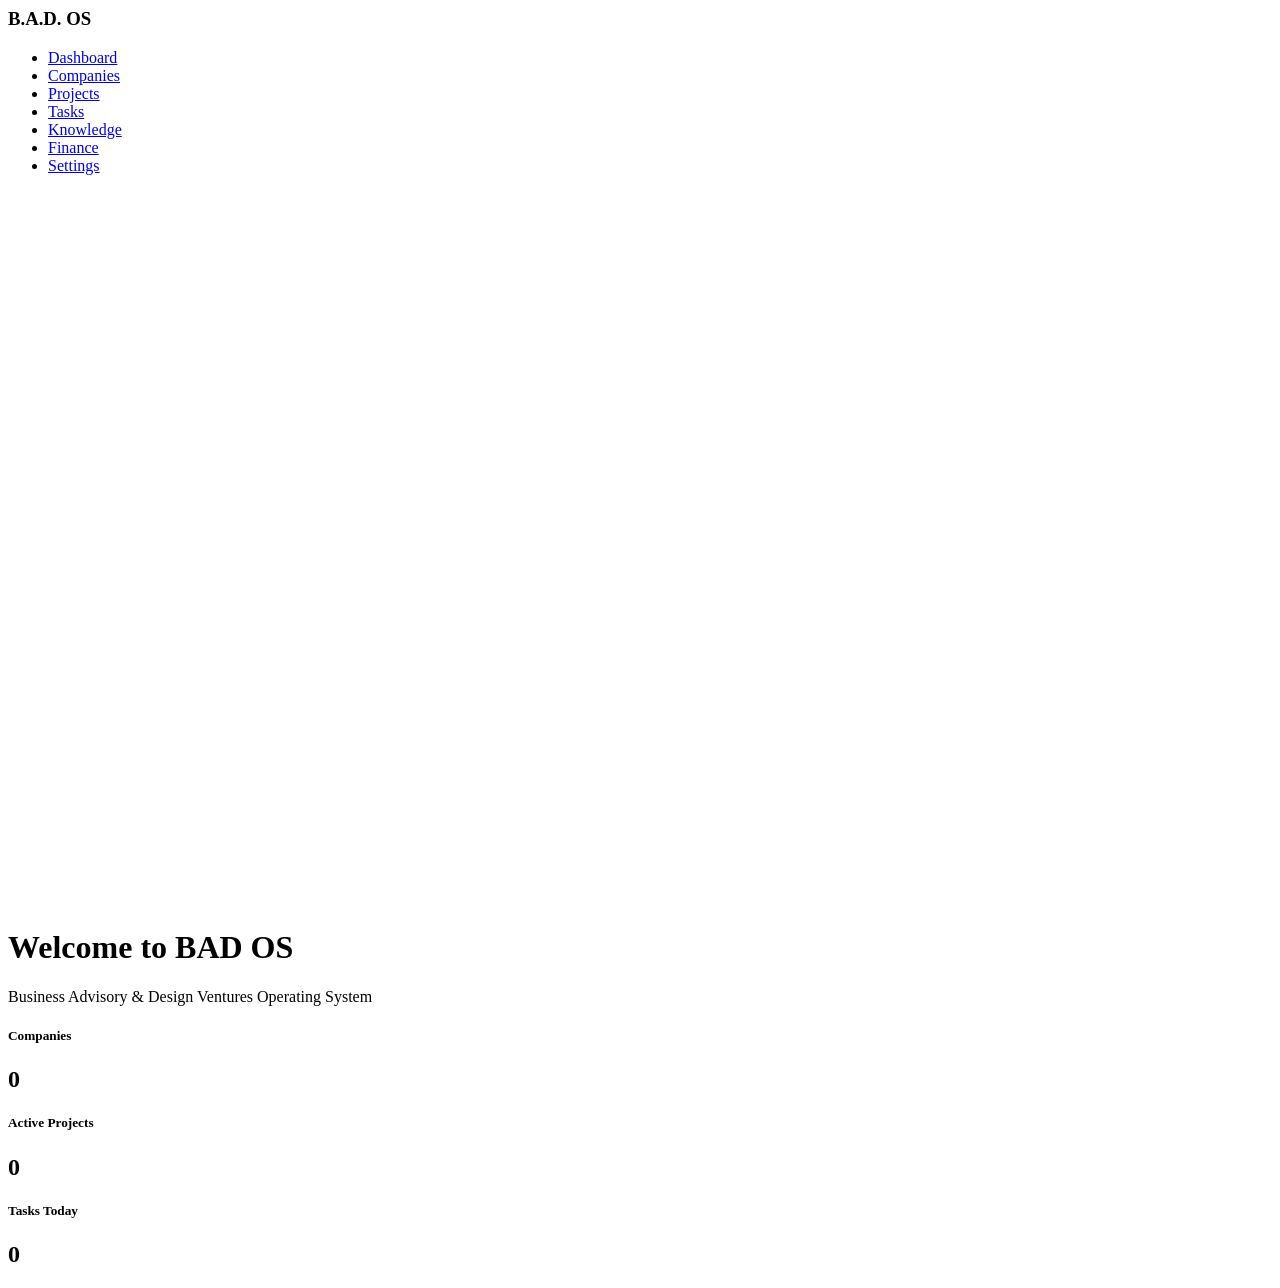
==== index.html @ e922d575 "Update index.html" ====
<body>

<div class="d-flex">

    <!-- Sidebar -->
    <div class="bg-dark text-white p-4" style="width: 260px; min-height:100vh;">

        <h3 class="mb-4">
            B.A.D. OS
        </h3>

        <ul class="nav flex-column">

            <li class="nav-item">
                <a class="nav-link text-white" href="#">
                    Dashboard
                </a>
            </li>

            <li class="nav-item">
                <a class="nav-link text-white" href="#">
                    Companies
                </a>
            </li>

            <li class="nav-item">
                <a class="nav-link text-white" href="#">
                    Projects
                </a>
            </li>

            <li class="nav-item">
                <a class="nav-link text-white" href="#">
                    Tasks
                </a>
            </li>

            <li class="nav-item">
                <a class="nav-link text-white" href="#">
                    Knowledge
                </a>
            </li>

            <li class="nav-item">
                <a class="nav-link text-white" href="#">
                    Finance
                </a>
            </li>

            <li class="nav-item">
                <a class="nav-link text-white" href="#">
                    Settings
                </a>
            </li>

        </ul>

    </div>


    <!-- Main Content -->
    <div class="p-5 flex-grow-1">

        <h1>
            Welcome to BAD OS
        </h1>

        <p class="lead">
            Business Advisory & Design Ventures Operating System
        </p>


        <div class="row mt-5">

            <div class="col-md-4">

                <div class="card shadow-sm">

                    <div class="card-body">

                        <h5>
                            Companies
                        </h5>

                        <h2>
                            0
                        </h2>

                    </div>

                </div>

            </div>


            <div class="col-md-4">

                <div class="card shadow-sm">

                    <div class="card-body">

                        <h5>
                            Active Projects
                        </h5>

                        <h2>
                            0
                        </h2>

                    </div>

                </div>

            </div>


            <div class="col-md-4">

                <div class="card shadow-sm">

                    <div class="card-body">

                        <h5>
                            Tasks Today
                        </h5>

                        <h2>
                            0
                        </h2>

                    </div>

                </div>

            </div>


        </div>


    </div>


</div>


</body>
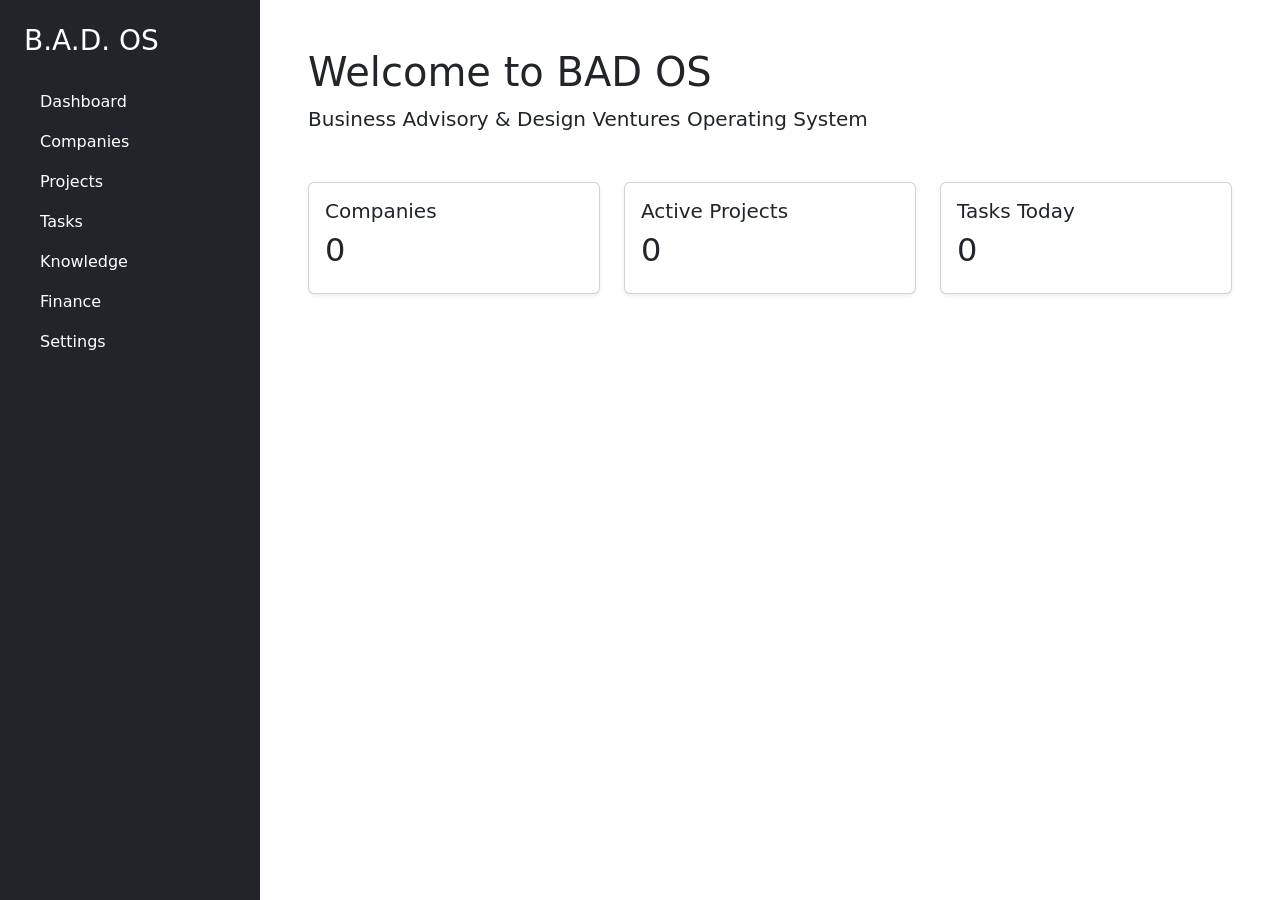
==== commit de1d65a7: "Add Bootstrap CSS link to index.html" ====
--- a/index.html
+++ b/index.html
@@ -1,3 +1,19 @@
+<!DOCTYPE html>
+<html lang="en">
+
+<head>
+    <meta charset="UTF-8">
+    <meta name="viewport" content="width=device-width, initial-scale=1.0">
+
+    <title>BAD OS</title>
+
+    <!-- Bootstrap CSS -->
+    <link 
+        href="https://cdn.jsdelivr.net/npm/bootstrap@5.3.3/dist/css/bootstrap.min.css" 
+        rel="stylesheet">
+
+</head>
+
 <body>
 
 <div class="d-flex">
@@ -145,3 +161,5 @@
 
 
 </body>
+
+</html>
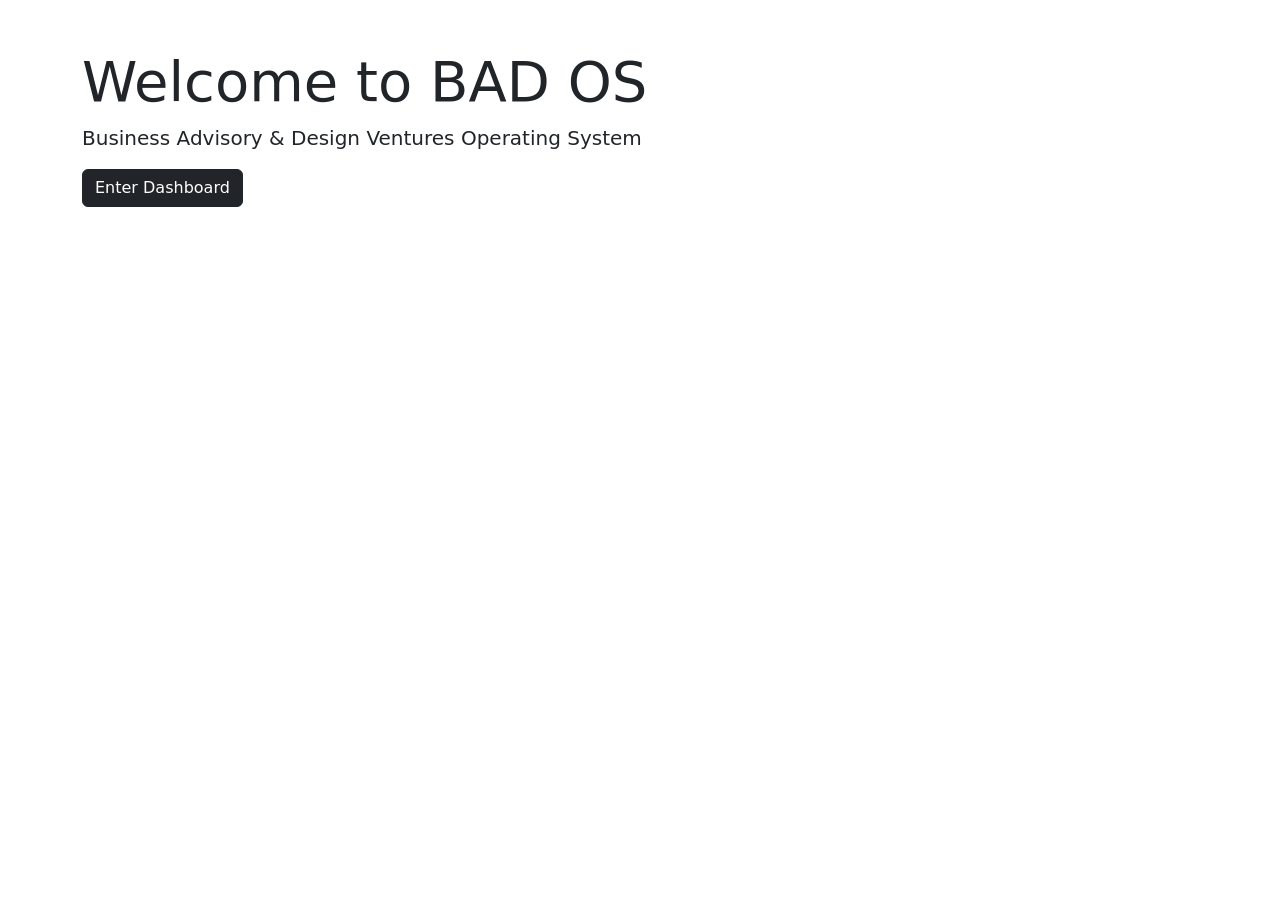
==== commit 9f8797fc: "Update index.html" ====
--- a/index.html
+++ b/index.html
@@ -16,150 +16,28 @@
 
 <body>
 
-<div class="d-flex">
+<div class="container mt-5">
 
-    <!-- Sidebar -->
-    <div class="bg-dark text-white p-4" style="width: 260px; min-height:100vh;">
+    <h1 class="display-4">
+        Welcome to BAD OS
+    </h1>
 
-        <h3 class="mb-4">
-            B.A.D. OS
-        </h3>
+    <p class="lead">
+        Business Advisory & Design Ventures Operating System
+    </p>
 
-        <ul class="nav flex-column">
-
-            <li class="nav-item">
-                <a class="nav-link text-white" href="#">
-                    Dashboard
-                </a>
-            </li>
-
-            <li class="nav-item">
-                <a class="nav-link text-white" href="#">
-                    Companies
-                </a>
-            </li>
-
-            <li class="nav-item">
-                <a class="nav-link text-white" href="#">
-                    Projects
-                </a>
-            </li>
-
-            <li class="nav-item">
-                <a class="nav-link text-white" href="#">
-                    Tasks
-                </a>
-            </li>
-
-            <li class="nav-item">
-                <a class="nav-link text-white" href="#">
-                    Knowledge
-                </a>
-            </li>
-
-            <li class="nav-item">
-                <a class="nav-link text-white" href="#">
-                    Finance
-                </a>
-            </li>
-
-            <li class="nav-item">
-                <a class="nav-link text-white" href="#">
-                    Settings
-                </a>
-            </li>
-
-        </ul>
-
-    </div>
-
-
-    <!-- Main Content -->
-    <div class="p-5 flex-grow-1">
-
-        <h1>
-            Welcome to BAD OS
-        </h1>
-
-        <p class="lead">
-            Business Advisory & Design Ventures Operating System
-        </p>
-
-
-        <div class="row mt-5">
-
-            <div class="col-md-4">
-
-                <div class="card shadow-sm">
-
-                    <div class="card-body">
-
-                        <h5>
-                            Companies
-                        </h5>
-
-                        <h2>
-                            0
-                        </h2>
-
-                    </div>
-
-                </div>
-
-            </div>
-
-
-            <div class="col-md-4">
-
-                <div class="card shadow-sm">
-
-                    <div class="card-body">
-
-                        <h5>
-                            Active Projects
-                        </h5>
-
-                        <h2>
-                            0
-                        </h2>
-
-                    </div>
-
-                </div>
-
-            </div>
-
-
-            <div class="col-md-4">
-
-                <div class="card shadow-sm">
-
-                    <div class="card-body">
-
-                        <h5>
-                            Tasks Today
-                        </h5>
-
-                        <h2>
-                            0
-                        </h2>
-
-                    </div>
-
-                </div>
-
-            </div>
-
-
-        </div>
-
-
-    </div>
-
+    <button class="btn btn-dark">
+        Enter Dashboard
+    </button>
 
 </div>
 
 
+<!-- Bootstrap JavaScript -->
+<script 
+src="https://cdn.jsdelivr.net/npm/bootstrap@5.3.3/dist/js/bootstrap.bundle.min.js">
+</script>
+
 </body>
 
 </html>
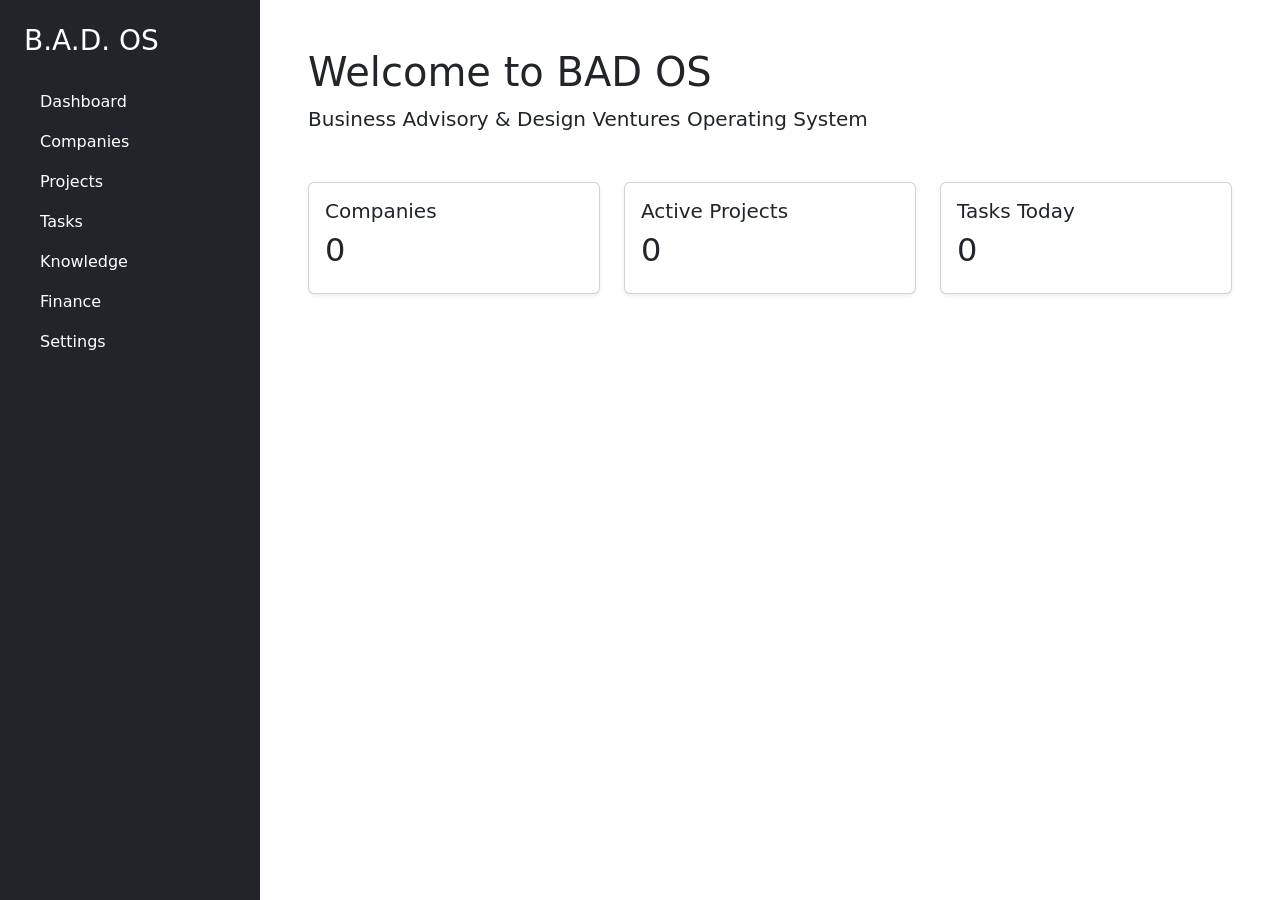
==== commit 04198bc1: "Add sidebar navigation and main content structure" ====
--- a/index.html
+++ b/index.html
@@ -16,28 +16,150 @@
 
 <body>
 
-<div class="container mt-5">
+<div class="d-flex">
 
-    <h1 class="display-4">
-        Welcome to BAD OS
-    </h1>
+    <!-- Sidebar -->
+    <div class="bg-dark text-white p-4" style="width: 260px; min-height:100vh;">
 
-    <p class="lead">
-        Business Advisory & Design Ventures Operating System
-    </p>
+        <h3 class="mb-4">
+            B.A.D. OS
+        </h3>
 
-    <button class="btn btn-dark">
-        Enter Dashboard
-    </button>
+        <ul class="nav flex-column">
+
+            <li class="nav-item">
+                <a class="nav-link text-white" href="#">
+                    Dashboard
+                </a>
+            </li>
+
+            <li class="nav-item">
+                <a class="nav-link text-white" href="#">
+                    Companies
+                </a>
+            </li>
+
+            <li class="nav-item">
+                <a class="nav-link text-white" href="#">
+                    Projects
+                </a>
+            </li>
+
+            <li class="nav-item">
+                <a class="nav-link text-white" href="#">
+                    Tasks
+                </a>
+            </li>
+
+            <li class="nav-item">
+                <a class="nav-link text-white" href="#">
+                    Knowledge
+                </a>
+            </li>
+
+            <li class="nav-item">
+                <a class="nav-link text-white" href="#">
+                    Finance
+                </a>
+            </li>
+
+            <li class="nav-item">
+                <a class="nav-link text-white" href="#">
+                    Settings
+                </a>
+            </li>
+
+        </ul>
+
+    </div>
+
+
+    <!-- Main Content -->
+    <div class="p-5 flex-grow-1">
+
+        <h1>
+            Welcome to BAD OS
+        </h1>
+
+        <p class="lead">
+            Business Advisory & Design Ventures Operating System
+        </p>
+
+
+        <div class="row mt-5">
+
+            <div class="col-md-4">
+
+                <div class="card shadow-sm">
+
+                    <div class="card-body">
+
+                        <h5>
+                            Companies
+                        </h5>
+
+                        <h2>
+                            0
+                        </h2>
+
+                    </div>
+
+                </div>
+
+            </div>
+
+
+            <div class="col-md-4">
+
+                <div class="card shadow-sm">
+
+                    <div class="card-body">
+
+                        <h5>
+                            Active Projects
+                        </h5>
+
+                        <h2>
+                            0
+                        </h2>
+
+                    </div>
+
+                </div>
+
+            </div>
+
+
+            <div class="col-md-4">
+
+                <div class="card shadow-sm">
+
+                    <div class="card-body">
+
+                        <h5>
+                            Tasks Today
+                        </h5>
+
+                        <h2>
+                            0
+                        </h2>
+
+                    </div>
+
+                </div>
+
+            </div>
+
+
+        </div>
+
+
+    </div>
+
 
 </div>
 
 
-<!-- Bootstrap JavaScript -->
-<script 
-src="https://cdn.jsdelivr.net/npm/bootstrap@5.3.3/dist/js/bootstrap.bundle.min.js">
-</script>
-
 </body>
 
 </html>
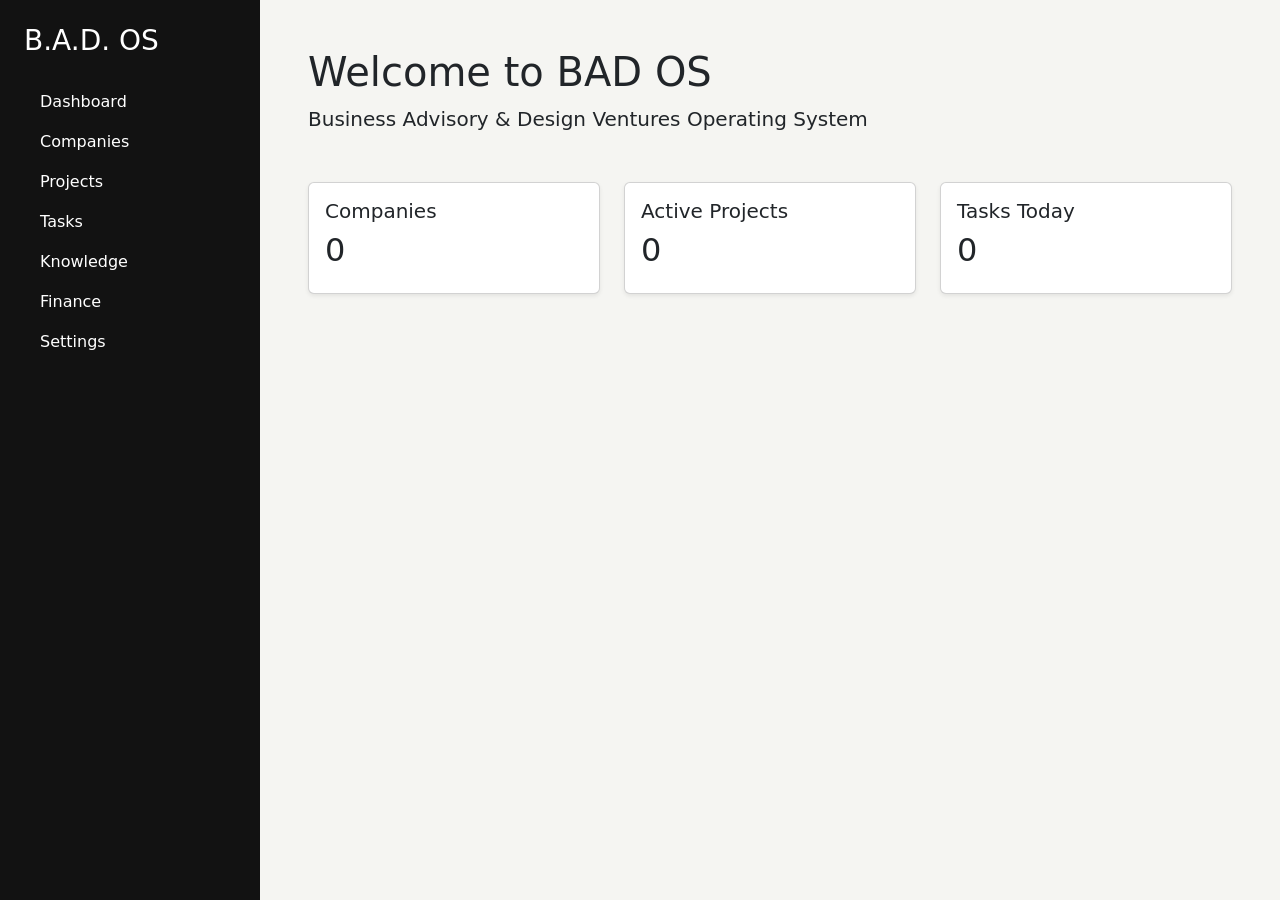
==== commit c2279500: "Change sidebar class for styling updates" ====
--- a/index.html
+++ b/index.html
@@ -11,7 +11,10 @@
     <link 
         href="https://cdn.jsdelivr.net/npm/bootstrap@5.3.3/dist/css/bootstrap.min.css" 
         rel="stylesheet">
-
+    
+ <!-- BAD OS Custom Styles -->
+    <link href="assets/css/bad-os.css" rel="stylesheet">
+    
 </head>
 
 <body>
@@ -19,7 +22,7 @@
 <div class="d-flex">
 
     <!-- Sidebar -->
-    <div class="bg-dark text-white p-4" style="width: 260px; min-height:100vh;">
+    <div class="bad-sidebar p-4">
 
         <h3 class="mb-4">
             B.A.D. OS
--- a/assets/css/bad-os.css
+++ b/assets/css/bad-os.css
@@ -0,0 +1,21 @@
+:root {
+
+    --bad-black: #121212;
+    --bad-olive: #4B5320;
+    --bad-gold: #B08D57;
+    --bad-background: #F5F5F2;
+
+}
+
+body {
+    background-color: var(--bad-background);
+}
+
+.bad-sidebar {
+
+    background-color: var(--bad-black);
+    color: white;
+    min-height: 100vh;
+    width: 260px;
+
+}
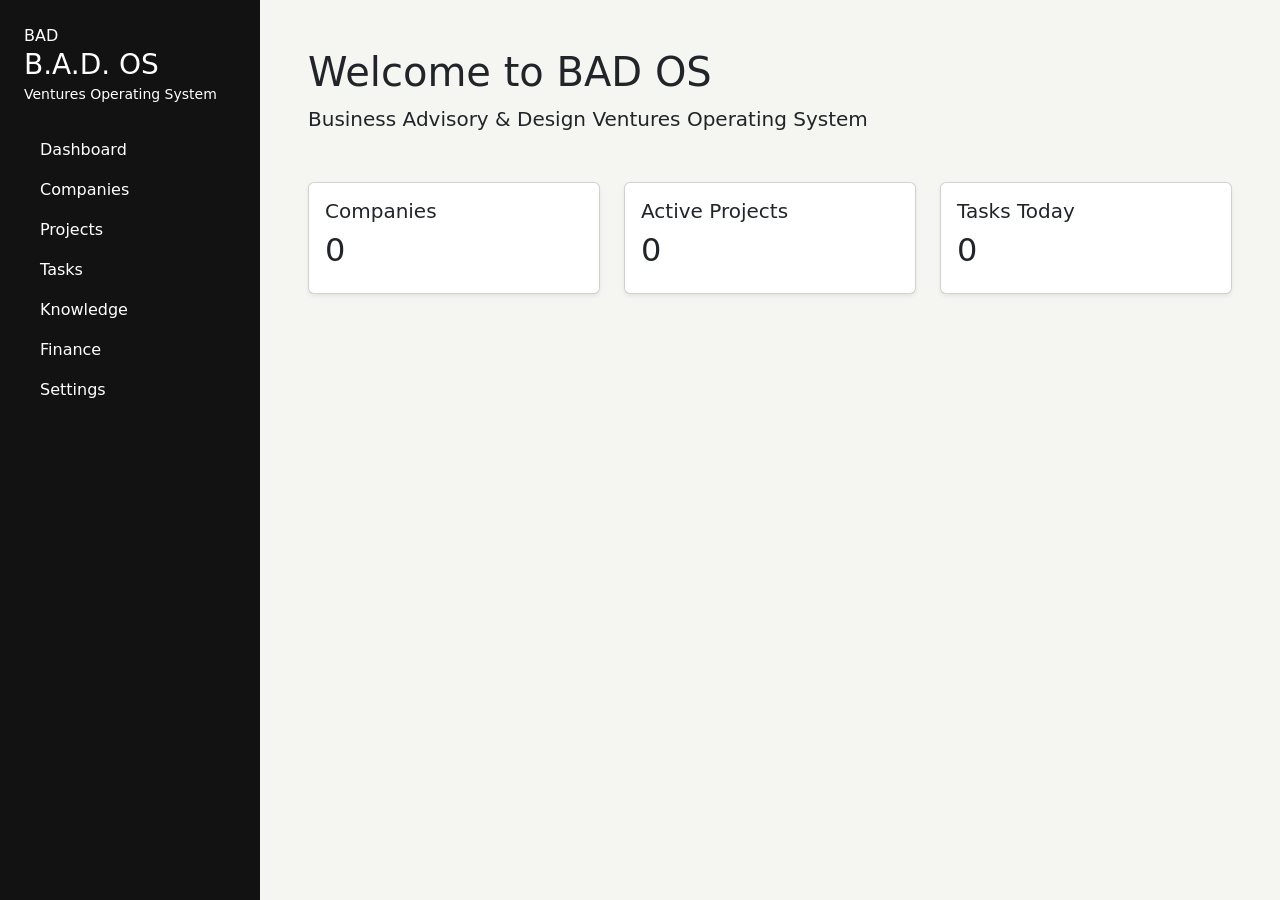
==== commit c3fe2a60: "Enhance sidebar with branding elements Added branding section with logo and title to sidebar." ====
--- a/index.html
+++ b/index.html
@@ -24,9 +24,23 @@
     <!-- Sidebar -->
     <div class="bad-sidebar p-4">
 
-        <h3 class="mb-4">
+        <div class="bad-brand mb-4">
+
+    <div class="bad-logo-placeholder">
+        BAD
+    </div>
+
+    <div>
+        <h3 class="mb-0">
             B.A.D. OS
         </h3>
+
+        <small>
+            Ventures Operating System
+        </small>
+    </div>
+
+</div>
 
         <ul class="nav flex-column">
 
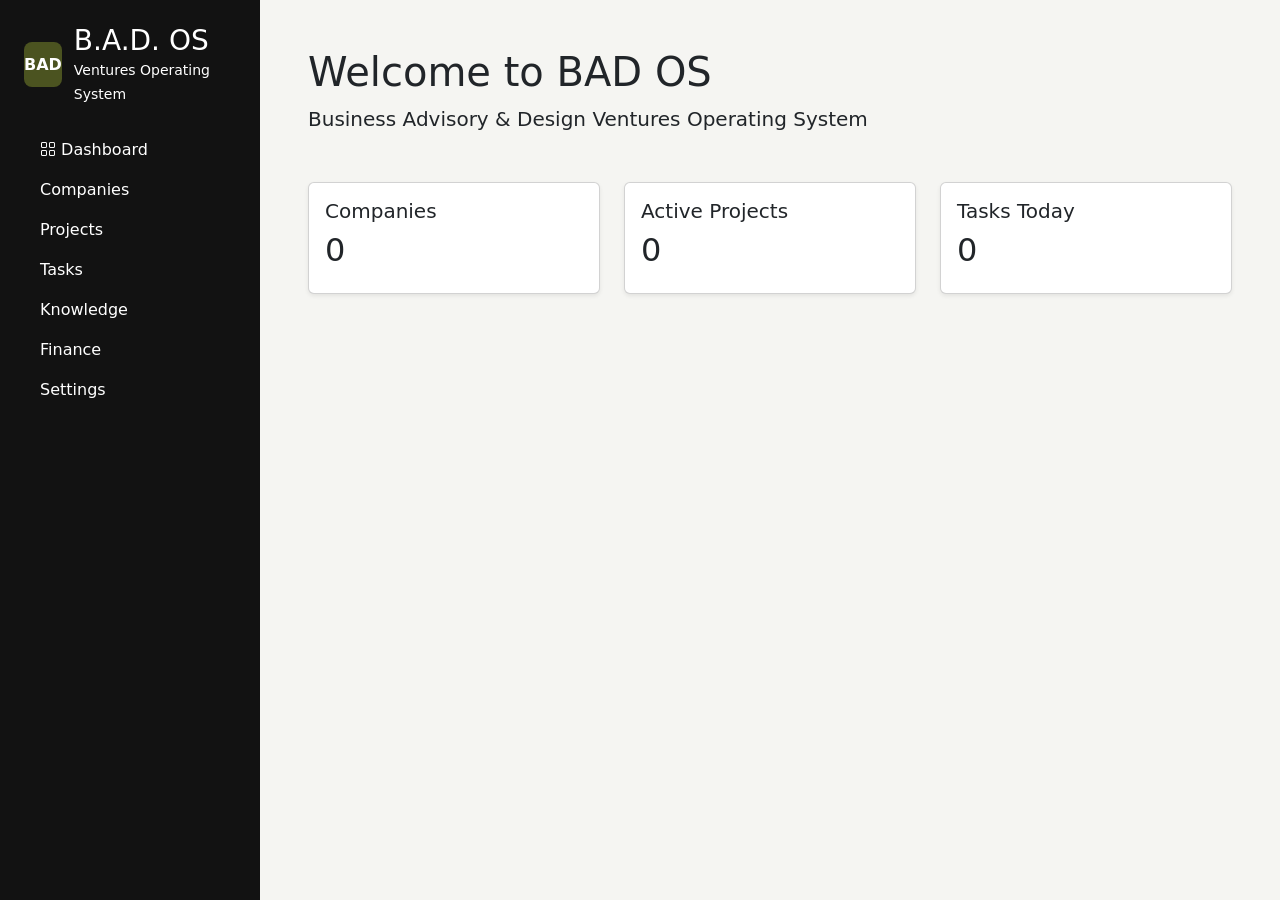
==== commit 447e9eb7: "Add Bootstrap Icons stylesheet link to index.html" ====
--- a/index.html
+++ b/index.html
@@ -10,6 +10,9 @@
     <!-- Bootstrap CSS -->
     <link 
         href="https://cdn.jsdelivr.net/npm/bootstrap@5.3.3/dist/css/bootstrap.min.css" 
+        rel="stylesheet">
+    <link 
+        href="https://cdn.jsdelivr.net/npm/bootstrap-icons@1.11.3/font/bootstrap-icons.css" 
         rel="stylesheet">
     
  <!-- BAD OS Custom Styles -->
@@ -46,6 +49,7 @@
 
             <li class="nav-item">
                 <a class="nav-link text-white" href="#">
+                    <i class="bi bi-grid"></i>
                     Dashboard
                 </a>
             </li>
--- a/assets/css/bad-os.css
+++ b/assets/css/bad-os.css
@@ -19,3 +19,30 @@
     width: 260px;
 
 }
+
+.bad-brand {
+
+    display: flex;
+    align-items: center;
+    gap: 12px;
+
+}
+
+
+.bad-logo-placeholder {
+
+    width: 45px;
+    height: 45px;
+
+    display: flex;
+    align-items: center;
+    justify-content: center;
+
+    background-color: var(--bad-olive);
+    color: white;
+
+    font-weight: bold;
+
+    border-radius: 8px;
+
+}
